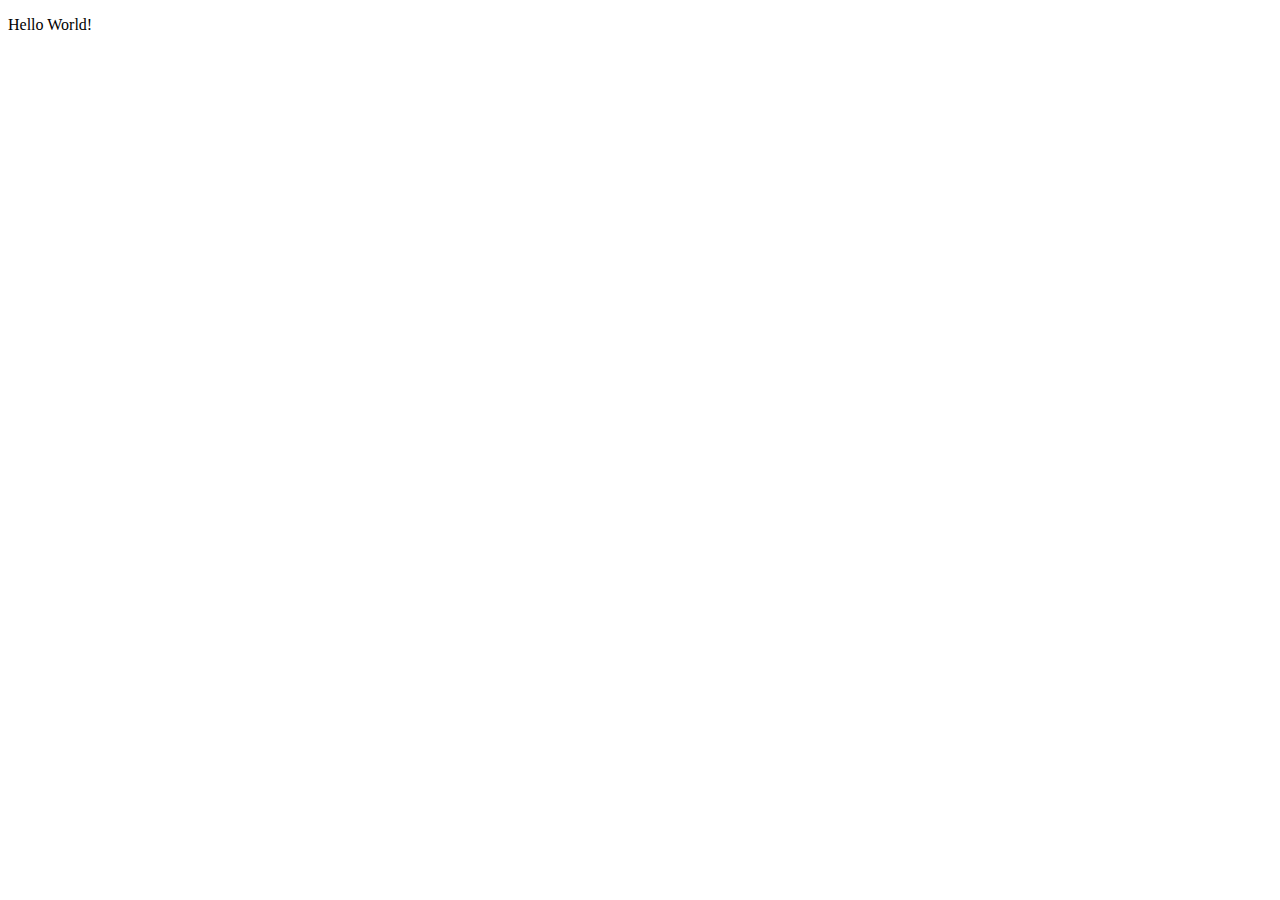
==== src/main/webapp/index.html @ 7d7b8651 "增加了实体类" ====
<!DOCTYPE html>
<html>
<head>
<meta charset="UTF-8">
<title>Insert title here</title>
<script type="text/javascript" src="scripts/jquery.min.js"></script>
<script type="text/javascript" src="scripts/const.js"></script>
<script type="text/javascript" src="scripts/login.js"></script>
</head>
<body>
	<p>Hello World!</p>
</body>
</html>
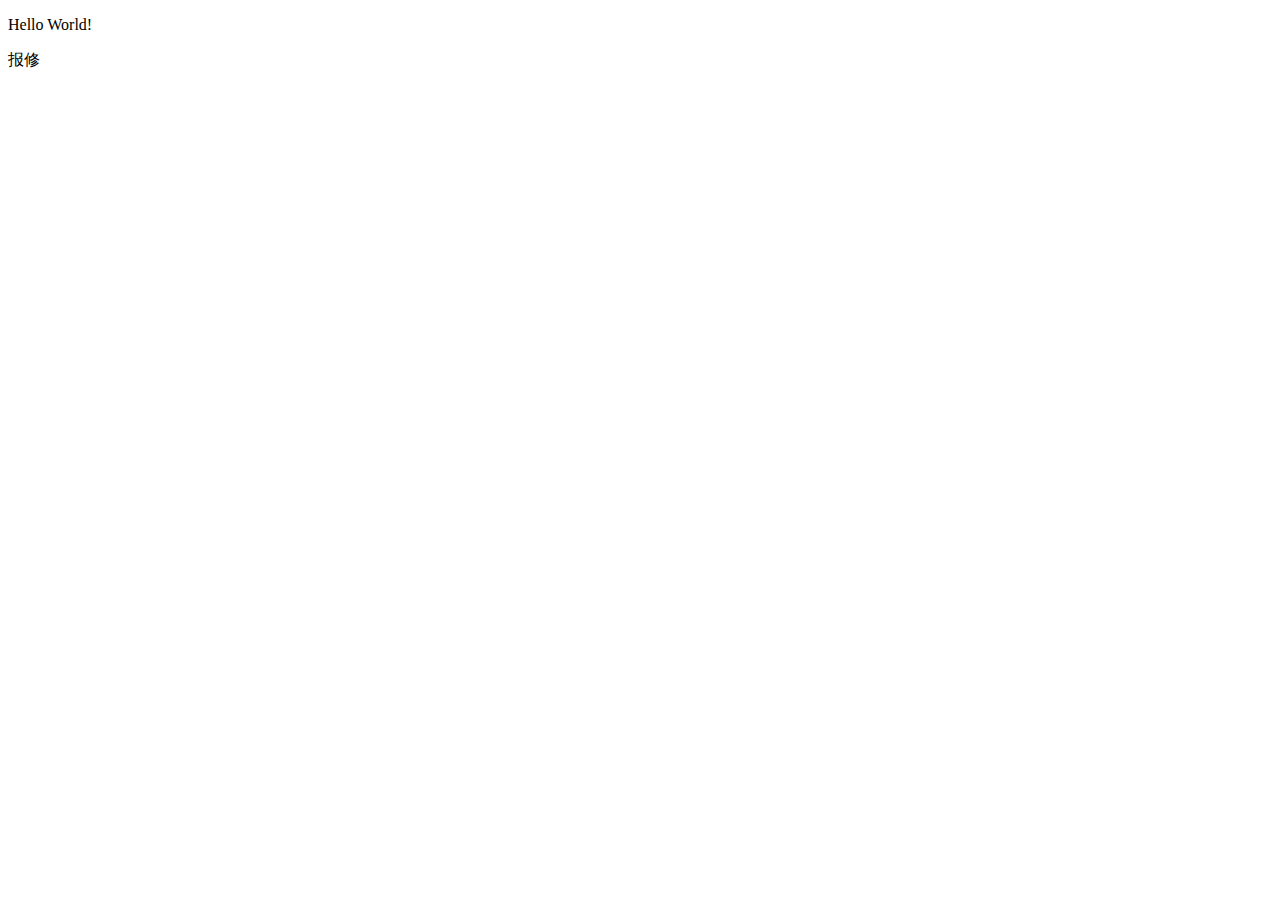
==== commit d925d299: "测试" ====
--- a/src/main/webapp/index.html
+++ b/src/main/webapp/index.html
@@ -3,11 +3,14 @@
 <head>
 <meta charset="UTF-8">
 <title>Insert title here</title>
-<script type="text/javascript" src="scripts/jquery.min.js"></script>
+<script type="text/javascript" src="scripts/jquery-3.1.1.min.js"></script>
 <script type="text/javascript" src="scripts/const.js"></script>
-<script type="text/javascript" src="scripts/login.js"></script>
+<script type="text/javascript" src="scripts/index.js"></script>
 </head>
 <body>
-	<p>Hello World!</p>
+	<div style="width: 100%">
+		<p>Hello World!</p>
+		<a id="baoxiu">报修</a>
+	</div>
 </body>
 </html>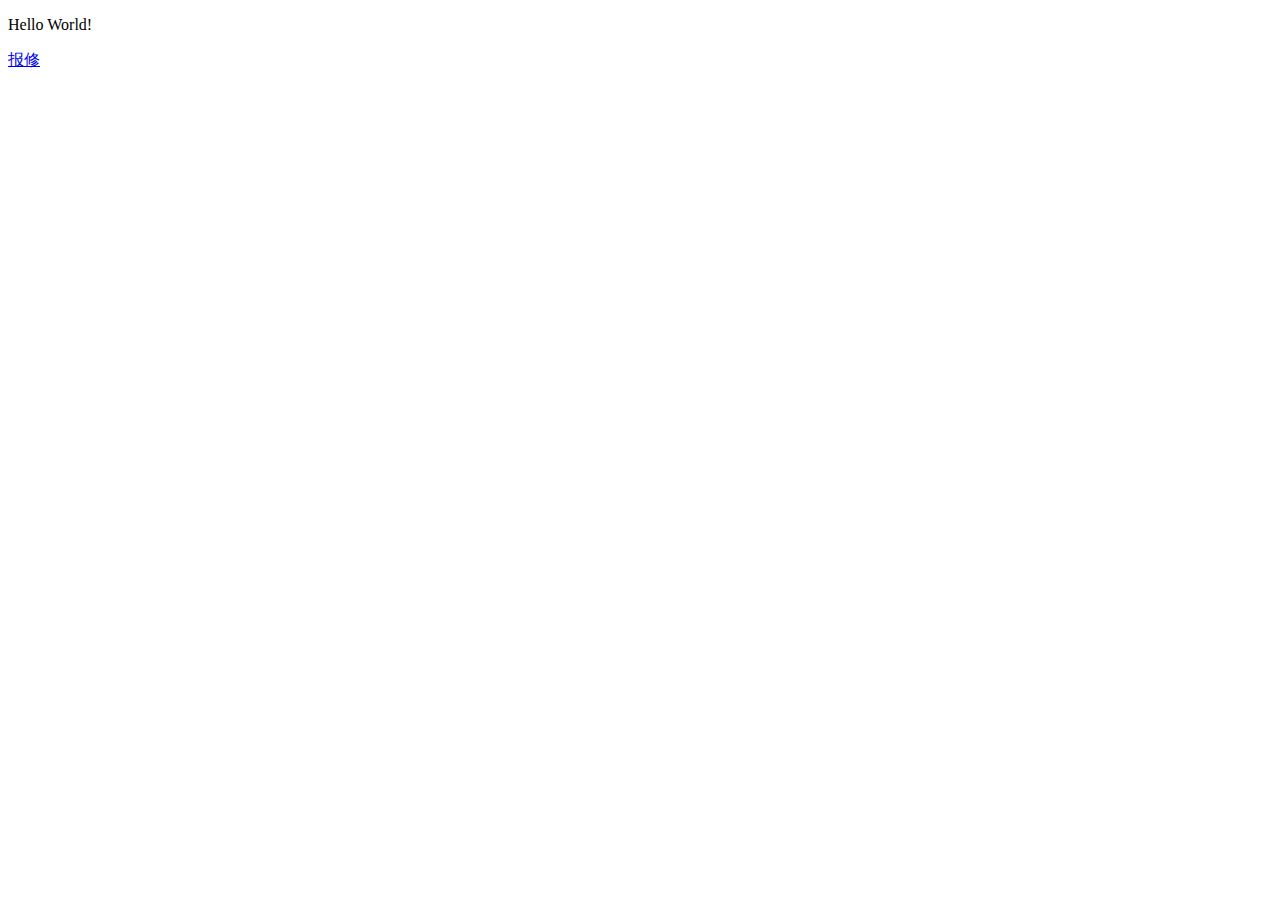
==== commit 487fa336: "存储报修信息,下载图片未完成" ====
--- a/src/main/webapp/index.html
+++ b/src/main/webapp/index.html
@@ -10,7 +10,7 @@
 <body>
 	<div style="width: 100%">
 		<p>Hello World!</p>
-		<a id="baoxiu">报修</a>
+		<a id="baoxiu" href="http://linjuli.applinzi.com/baoxiu/check.do">报修</a>
 	</div>
 </body>
 </html>